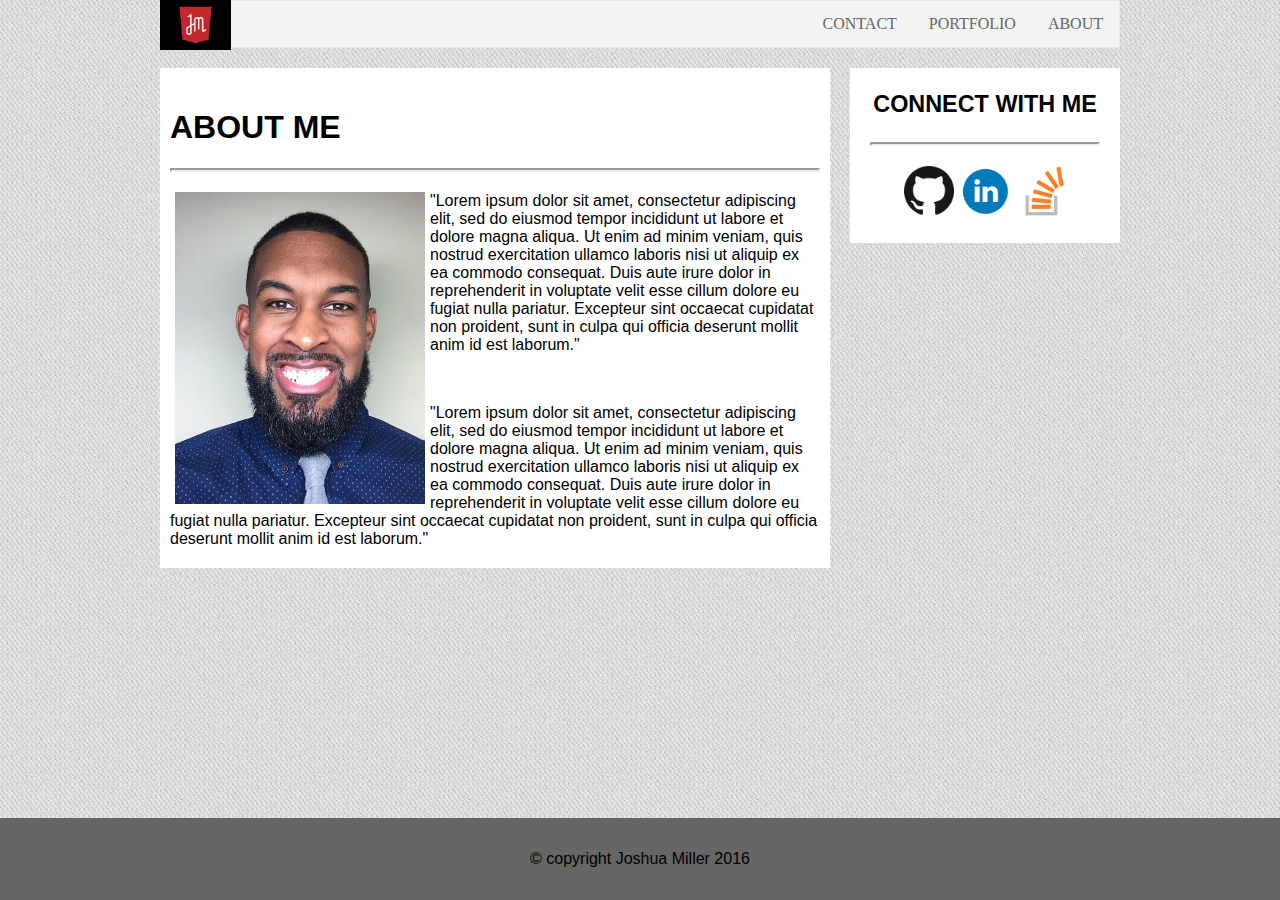
==== index.html @ b5851fe0 "added files" ====
<!DOCTYPE html>

<html>

<head>
	<title>Joshua Miller - Personal Portfolio</title>
	<link href="assets/css/style.css" rel="stylesheet" type="text/css" />
</head>

<body>

<header>	
	<img id="logo" src="assets/images/logo.jpeg" alt="My logo" height="50px" />

	<ul>
		<li><a href="about.html">ABOUT</a></li>
		<li><a href="portfolio.html">PORTFOLIO</a></li>
		<li><a href="contact.html">CONTACT</a></li>
	</ul>	
</header>	

	<div class="about">
		<h1>ABOUT ME</h1>
		
		<hr>

		<img class="me" src="assets/images/me.jpg" alt="picture of me" height="312px" width="250px"/>
		<p>"Lorem ipsum dolor sit amet, consectetur adipiscing elit, sed do eiusmod tempor incididunt ut labore et dolore magna aliqua. Ut enim ad minim veniam, quis nostrud exercitation ullamco laboris nisi ut aliquip ex ea commodo consequat. Duis aute irure dolor in reprehenderit in voluptate velit esse cillum dolore eu fugiat nulla pariatur. Excepteur sint occaecat cupidatat non proident, sunt in culpa qui officia deserunt mollit anim id est laborum."</p>
		</br>
		<p>"Lorem ipsum dolor sit amet, consectetur adipiscing elit, sed do eiusmod tempor incididunt ut labore et dolore magna aliqua. Ut enim ad minim veniam, quis nostrud exercitation ullamco laboris nisi ut aliquip ex ea commodo consequat. Duis aute irure dolor in reprehenderit in voluptate velit esse cillum dolore eu fugiat nulla pariatur. Excepteur sint occaecat cupidatat non proident, sunt in culpa qui officia deserunt mollit anim id est laborum."</p>
	</div>
	
	<div class="connect">
		<h3>CONNECT WITH ME</h3>

<hr id="me">
		<img src="assets/images/github.png" alt="Github logo" height="50px" width="50px" />
		<img src="assets/images/linkedin.png" alt="linkedin logo" height="50px" width="50px"/>
		<img src="assets/images/stackoverflow.png" alt="stackoverflow logo" height="50px" width="50px"/>
	</div>
	
	<footer>
		<p>&copy copyright Joshua Miller 2016</p>
	</footer>			

</body>
</html>
---- assets/css/style.css ----
body{
	background-color:gray;
	background-image:url("../images/background.png");
	background-repeat:repeat-x repeat-y;
	width:960px;
	margin:0 auto;
	font-family:'Arial','Helvetica Neue',Helvetica,sans-serif;


}
header{
	font-family:'Georgia',Times,'Times New Roman',serif;
}

.about{
	width:650px;
	padding-left:10px;
	padding-right:10px;
	padding-top:20px;
	margin-top:20px;
	background-color:#fff;
	height:480px;
}
ul{
	list-style-type:none;
	margin:0;
	padding:0;
	overflow:hidden;
	border:1px solid #e7e7e7;
	background-color:#f3f3f3;
}
li{
	float:right;
}
li a{
	display:block;
	color:#666;
	text-align:right;
	padding:14px 16px;
	text-decoration:none;
}
.me{
	float:left;
	padding:0 5px 5px 5px;
}
#logo{
	position:absolute;
}
.connect{
	width:270px;
	height:175px;
	float:right;
	position:relative;
	margin;bottom:500px;
	background-color:#fff;
	text-align:center;
	font-size:20px;

}
footer{
	position:absolute;
	right:0;
	bottom:0;
	left:0;
	padding:1rem;
	text-align:center;
	background-color:#666666;
}

hr{
	display:block;
	margin-top:0;
	margin-bottom:20px;
	margin-left:auto;
	margin-right:auto;
	border-style:inset;
	border-width:2px;
}
#me{
	display:block;
	margin-top:0;
	margin-bottom:20px;
	margin-left:20px;
	margin-right:20px;
	border-style:inset;
	border-width:2px;
}
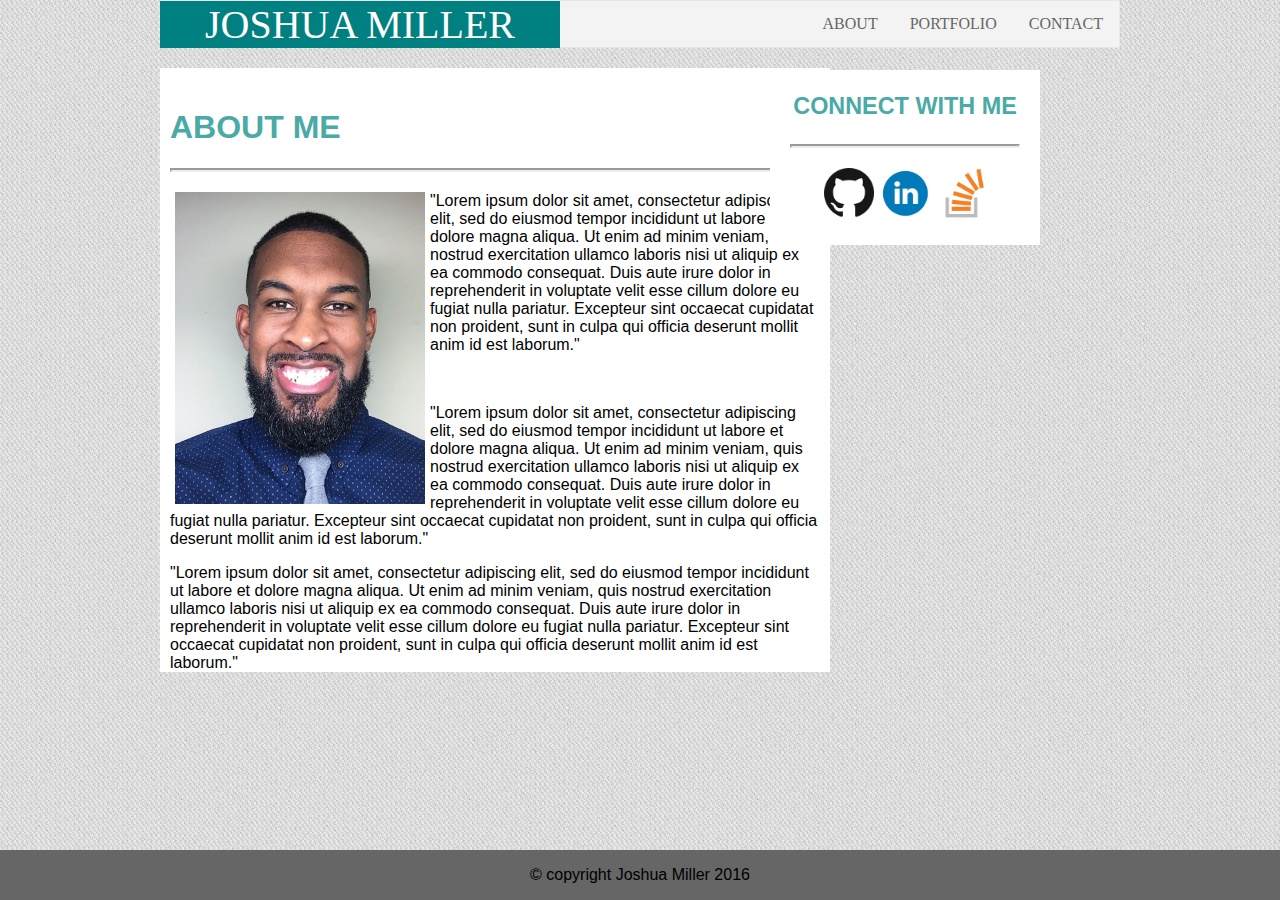
==== commit 25de3d7a: "new commit" ====
--- a/index.html
+++ b/index.html
@@ -9,13 +9,13 @@
 
 <body>
 
-<header>	
-	<img id="logo" src="assets/images/logo.jpeg" alt="My logo" height="50px" />
+<header>
+	<p id="logo">JOSHUA MILLER</p>
 
 	<ul>
-		<li><a href="about.html">ABOUT</a></li>
+		<li><a href="contact.html">CONTACT</a></li>
 		<li><a href="portfolio.html">PORTFOLIO</a></li>
-		<li><a href="contact.html">CONTACT</a></li>
+		<li><a href="index.html">ABOUT</a></li>
 	</ul>	
 </header>	
 
@@ -27,6 +27,7 @@
 		<img class="me" src="assets/images/me.jpg" alt="picture of me" height="312px" width="250px"/>
 		<p>"Lorem ipsum dolor sit amet, consectetur adipiscing elit, sed do eiusmod tempor incididunt ut labore et dolore magna aliqua. Ut enim ad minim veniam, quis nostrud exercitation ullamco laboris nisi ut aliquip ex ea commodo consequat. Duis aute irure dolor in reprehenderit in voluptate velit esse cillum dolore eu fugiat nulla pariatur. Excepteur sint occaecat cupidatat non proident, sunt in culpa qui officia deserunt mollit anim id est laborum."</p>
 		</br>
+		<p>"Lorem ipsum dolor sit amet, consectetur adipiscing elit, sed do eiusmod tempor incididunt ut labore et dolore magna aliqua. Ut enim ad minim veniam, quis nostrud exercitation ullamco laboris nisi ut aliquip ex ea commodo consequat. Duis aute irure dolor in reprehenderit in voluptate velit esse cillum dolore eu fugiat nulla pariatur. Excepteur sint occaecat cupidatat non proident, sunt in culpa qui officia deserunt mollit anim id est laborum."</p>
 		<p>"Lorem ipsum dolor sit amet, consectetur adipiscing elit, sed do eiusmod tempor incididunt ut labore et dolore magna aliqua. Ut enim ad minim veniam, quis nostrud exercitation ullamco laboris nisi ut aliquip ex ea commodo consequat. Duis aute irure dolor in reprehenderit in voluptate velit esse cillum dolore eu fugiat nulla pariatur. Excepteur sint occaecat cupidatat non proident, sunt in culpa qui officia deserunt mollit anim id est laborum."</p>
 	</div>
 	
--- a/assets/css/style.css
+++ b/assets/css/style.css
@@ -1,4 +1,7 @@
-
+html{
+	position:relative;
+	min-height:100%;
+}
 body{
 	background-color:gray;
 	background-image:url("../images/background.png");
@@ -9,8 +12,18 @@
 
 
 }
+h1{
+	color:#4aaaa5;
+}
+h3{
+	color:#4aaaa5;
+}
+
+
 header{
 	font-family:'Georgia',Times,'Times New Roman',serif;
+	background-color:white;
+	width:100%;
 }
 
 .about{
@@ -19,8 +32,9 @@
 	padding-right:10px;
 	padding-top:20px;
 	margin-top:20px;
+	margin-bottom:100px;
 	background-color:#fff;
-	height:480px;
+	min-height:480px;
 }
 ul{
 	list-style-type:none;
@@ -45,27 +59,38 @@
 	padding:0 5px 5px 5px;
 }
 #logo{
+	background-color:teal;
+	width:400px;
+	color:white;
+	text-align:center;
+	font-size:40px;
+	display:inline-block;
 	position:absolute;
+	margin-top:1px;
 }
 .connect{
 	width:270px;
 	height:175px;
 	float:right;
-	position:relative;
-	margin;bottom:500px;
 	background-color:#fff;
 	text-align:center;
 	font-size:20px;
+	position:absolute;
+	right:240px;
+	top:70px;
+
+
 
 }
 footer{
 	position:absolute;
-	right:0;
+	left:0;
 	bottom:0;
-	left:0;
-	padding:1rem;
+	height:50px;
+	width:100%;
 	text-align:center;
 	background-color:#666666;
+
 }
 
 hr{
@@ -86,3 +111,64 @@
 	border-style:inset;
 	border-width:2px;
 }
+
+/*contact form*/
+label {
+    display:block;
+    margin-top:20px;
+    letter-spacing:2px;
+}
+/* Centre the page */
+.body {
+    display:block;
+    margin:0 auto;
+    width:576px;
+}
+
+/* Centre the form within the page */
+form {
+    margin:0 auto;
+    width:459px;
+}
+
+/* Style the text boxes */
+input, textarea {
+	width:439px;
+	height:27px;
+	background:#efefef;
+	border:1px solid #dedede;
+	padding:10px;
+	margin-top:3px;
+	font-size:14px;
+	color:#3a3a3a;
+}
+
+textarea {
+	height:75px;
+}
+input:focus, textarea:focus {
+    border:1px solid #97d6eb;
+}
+#submit {
+	background-color:#4aaaa5;
+    width:127px;
+    height:38px;
+    text-indent:0;
+    border:none;
+    margin-top:20px;
+    cursor:pointer;
+    color:#fff;
+}
+
+	#submit:hover {
+	    opacity:.9;
+	}
+/*end contact form*/
+
+#port{
+	display:inline-block;
+
+}
+
+
+
